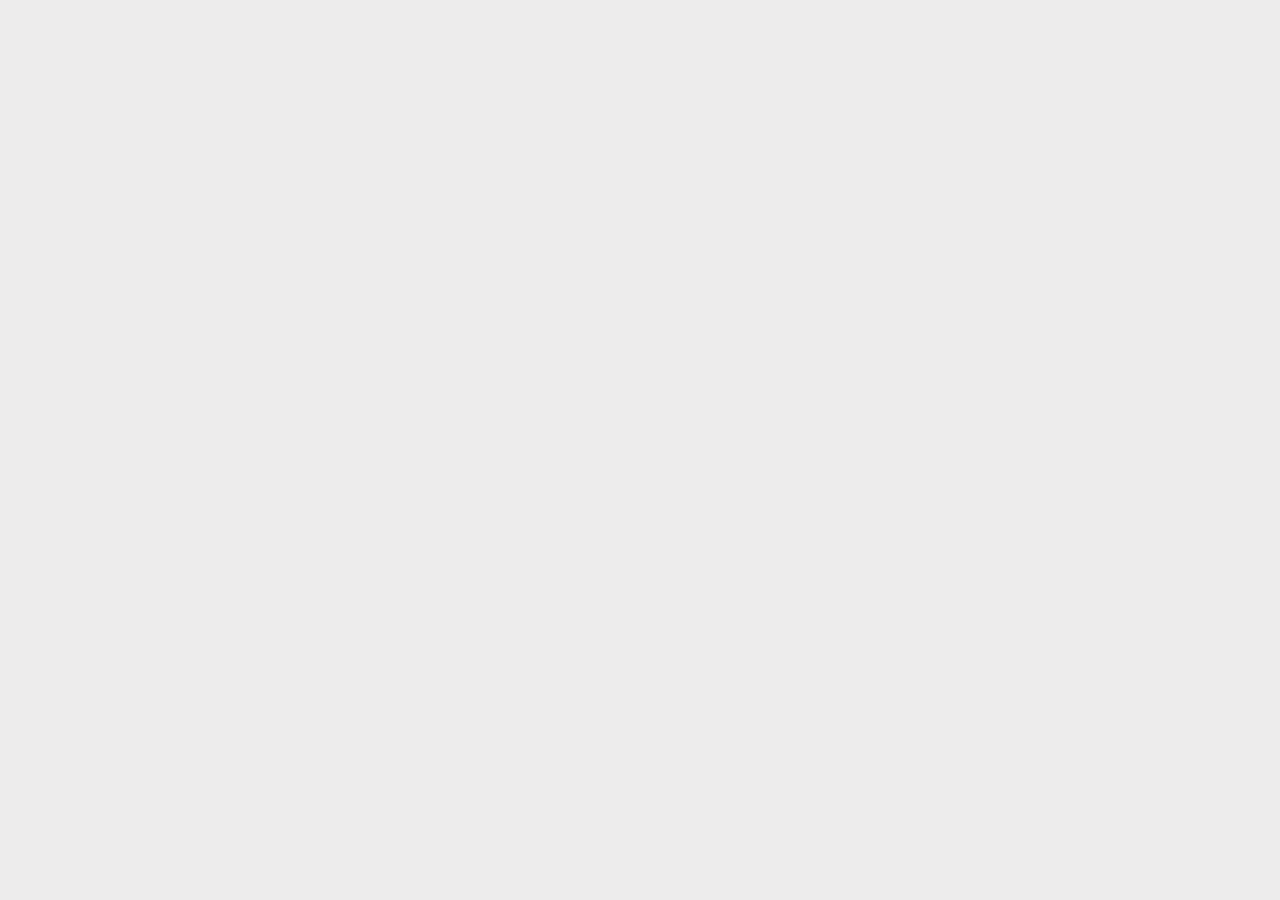
==== Fun-fact.html @ f4d92f43 "setup projects" ====
<!DOCTYPE html>
<html lang="en">

<head>
    <meta charset="UTF-8">
    <meta name="viewport" content="width=device-width, initial-scale=1.0">
    <title>Fun Fact</title>
    <link rel="stylesheet" href="style.css">
</head>

<body>

</body>

</html>
---- style.css ----
.links {
  display: flex;
  justify-content: center;
  gap: 50px;

  font-size: 24px;
  font-family: Arial, Helvetica, sans-serif;

  a {
    text-decoration: none;
    color: #000000;
  }


}

header {
  text-align: center;
  font-family: Arial, Helvetica, sans-serif;
}

.logo {
  display: flex;
  justify-content: center;
  margin-top: 20px;
}

body {
  background-color: rgb(237, 236, 236);
  font-family: Arial, Helvetica, sans-serif;
}

.cards-layout {
  display: flex;
  gap: 50px;
}

.column {
  display: flex;
  flex-direction: column;
  gap: 20px;
}

.card {
  background-color: rgb(162, 156, 156);

  img {
    height: 300px;
    width: auto;
  }
}
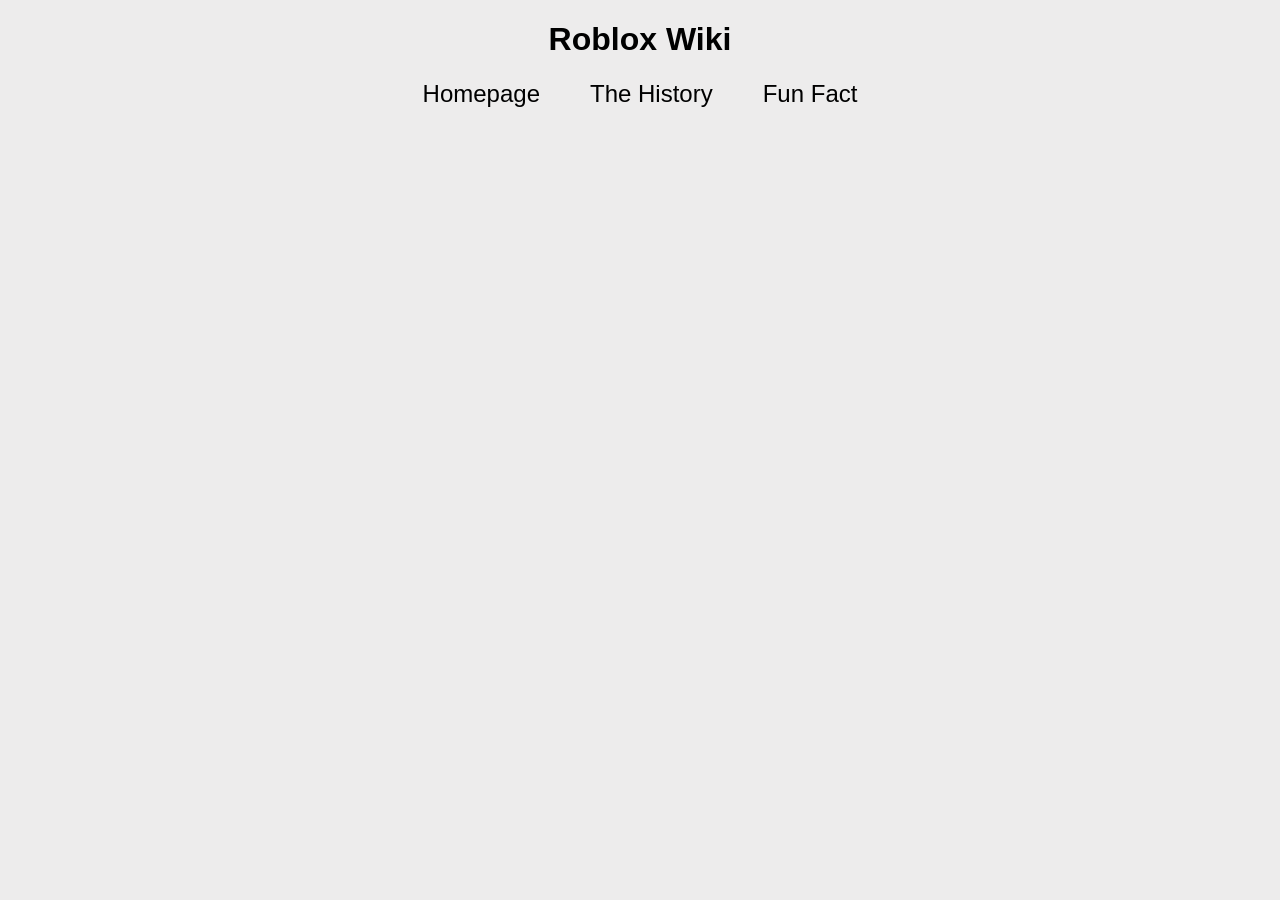
==== commit c551e9b9: "update layout" ====
--- a/Fun-fact.html
+++ b/Fun-fact.html
@@ -9,7 +9,14 @@
 </head>
 
 <body>
-
+    <header>
+        <h1>Roblox Wiki</h1>
+    </header>
+    <div class="links">
+        <a href="home.html">Homepage</a>
+        <a href="history.html">The History</a>
+        <a href="Fun-fact.html">Fun Fact</a>      
+    </div>
 </body>
 
 </html>
--- a/style.css
+++ b/style.css
@@ -1,3 +1,7 @@
+.body {
+  margin: auto;
+  max-width: 1024px;
+}
 .links {
   display: flex;
   justify-content: center;
@@ -33,6 +37,9 @@
 .cards-layout {
   display: flex;
   gap: 50px;
+  justify-content: center;
+  margin: 32px;
+
 }
 
 .column {
